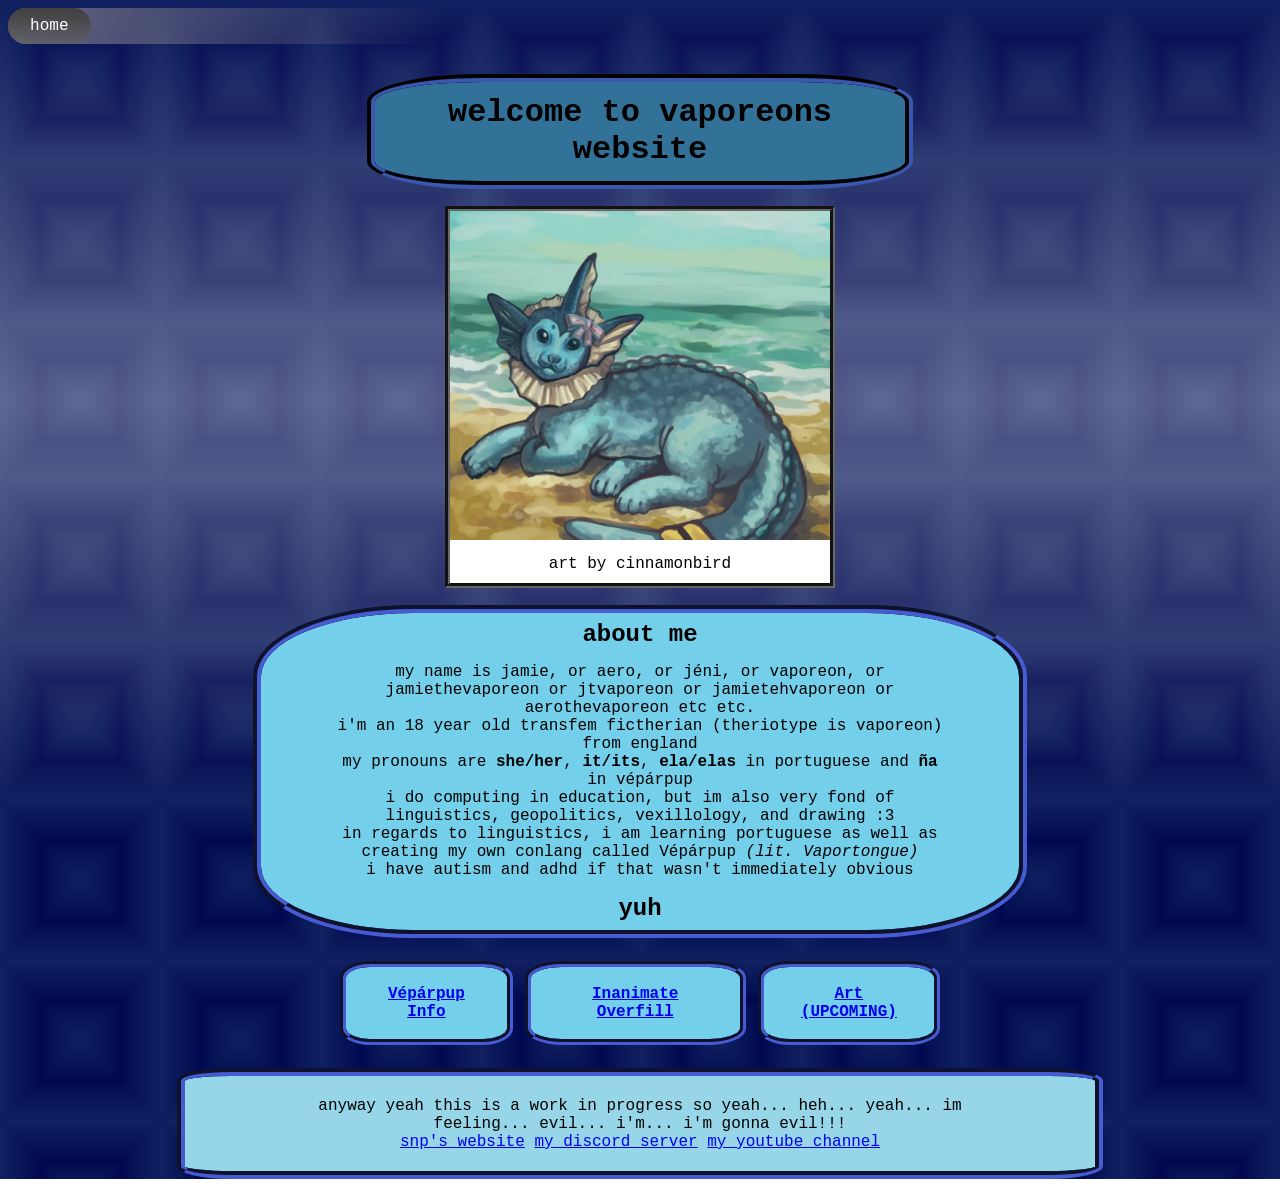
==== index.html @ 76f34297 "Update index.html" ====
<!DOCTYPE html>
<meta charset="UTF-8">
<html>
<head>
<link rel="stylesheet" href="./styles/style.css">
<title>Vaporeon's Website</title>
</head>
  
<body>
  <header>
    <a href="https://vaporeon.pet" class="button">home</a>
  </header>
  
  <h1>
    welcome to vaporeons website
  </h1>

  <div class="fih">
    <img class="fih" src="/imgs/gayfishpic.png" alt="kanye west">
    <p class="fih">art by cinnamonbird</p>
  </div>

  <div>
    <h2>
      about me
    </h2>
    <p>
      my name is jamie, or aero, or jéni, or vaporeon, or jamiethevaporeon or jtvaporeon or jamietehvaporeon or aerothevaporeon etc etc.<br>
      i'm an 18 year old transfem fictherian (theriotype is vaporeon) from england<br>
      my pronouns are <b>she/her</b>, <b>it/its</b>, <b>ela/elas</b> in portuguese and <b>ña</b> in vépárpup<br>
      i do computing in education, but im also very fond of linguistics, geopolitics, vexillology, and drawing :3<br>
      in regards to linguistics, i am learning portuguese as well as creating my own conlang called Vépárpup <i>(lit. Vaportongue)</i><br>
      i have autism and adhd if that wasn't immediately obvious
    </p>
    <h2>
      yuh
    </h2>
  </div>

  <div class="contain">
    <div>
      <p><a href="https://vaporeon.pet/vépárpup"><b>Vépárpup Info</b></a></p>
    </div>
    <div>
      <p><a href="https://vaporeon.pet/inanimateoverfill"><b>Inanimate Overfill</b></a></p>
    </div>
    <div>
      <p><a href="https://vaporeon.pet/nothinghere"><b>Art (UPCOMING)</b></a></p>
    </div>
  </div>

  <div class="footbar">
    <p>anyway yeah this is a work in progress so yeah... heh... yeah... im feeling... evil... i'm... i'm gonna evil!!! <br> <a href="https://snp.cat">snp's website</a> <a href="https://discord.gg/E3eRr9d99A">my discord server</a> <a href="https://youtube.com/@jtvaporeon">my youtube channel</a></p>
  </div>

</body>
</html>
---- styles/style.css ----
body {
  background-image: url('/imgs/gradient2.png'), url('/imgs/gradient.png');
  background-size: auto, 12.5%;
  background-position: center top, left top;
  background-attachment: scroll, scroll;
  background-repeat: repeat-x, repeat;
  font-family: "Lucida Console", monospace;
}

/* Header section */

header {
  background-color: rgba(103, 103, 128, 0);
  background-image: linear-gradient(to right, rgba(103, 103, 128, 1), rgba(103, 103, 128, 0));
  min-width: 35%;
  width: 35%;
  margin: 0;
  top: 0;
  left: 0;
  position: sticky;
  height: 5%;
  display: flex;
  align-items: center;
  border-radius: 25px 0px 0px 25px;
}

header a.button {
  background-image: linear-gradient(to bottom, #404040, rgba(96, 96, 96, 0.65));
  color: white;
  border: 2px #a0a0a0;
  padding: 2% 5%;
  text-decoration: none;
  border-radius: 25px;
}
/* lucida console doesn't like the voiceless retroflex trill */
  
.vlrt {
  font-family: "Times New Roman", serif;
}

/* heading */

h1 {
  margin: auto;
  margin-top: 3%;
  max-width: 40%;
  background-color: #337298;
  text-align: center;
  padding: 1%;
  border-radius: 20%;
  outline-style: groove;
  outline-color: #1E2D59;
  outline-width: 8px;
}

/* div and classes */

div {
  margin: auto;
  margin-top: 2%;
  max-width: 60%;
  background-color: #73cfea;
  text-align: center;
  border-radius: 20%;
  outline-style: groove;
  outline-color: #2b377f;
  outline-width: 8px;
}

div.footbar {
  margin: auto;
  margin-top: 2%;
  max-width: 70%;
  background-color: #96d6e8;
  text-align: center;
  border-radius: 5%;
  padding: 1%;
  outline-style: groove;
  outline-color: #2b377f;
  outline-width: 8px;
}

div.fih {
  border-radius: 0%;
  max-width: 30%;
  border: 5px groove #676767;
  background-color: white;
  outline: none;
}

div.widea {
  margin: auto;
  margin-top: 2%;
  max-width: 75%;
  background-color: #73cfea;
  text-align: center;
  border-radius: 20%;
  outline-style: groove;
  outline-color: #2b377f;
  outline-width: 8px;
}

div.wideb {
  margin: auto;
  margin-top: 2%;
  max-width: 85%;
  padding: 1%;
  background-color: #73cfea;
  text-align: center;
  border-radius: 20%;
  outline-style: groove;
  outline-color: #2b377f;
  outline-width: 8px;
}

div.smalla {
  margin: auto;
  margin-top: 2%;
  max-width: 40%;
  background-color: #73cfea;
  text-align: center;
  border-radius: 20%;
  outline-style: groove;
  outline-color: #2b377f;
  outline-width: 8px;
}

div.smallb {
  margin: 1% auto;
  max-width: 35%;
  background-color: #99E7FF;
  text-align: center;
  border-radius: 12%;
  outline-style: groove;
  outline-color: #134d7f;
  outline-width: 8px;
}

div.smallb h3 {
  font-size: 1.1em;
}

div.source {
  margin: auto;
  max-width: 80%;
  background-color: rgba(134, 134, 134, 0.75);
  text-align: center;
  border-radius: 10%;
  outline: none;
}

div.source p {
  font-size: 0.8em;
  max-width: 95%;
}

/* flexbox contain section */

div.overcont {
  max-width: 100%;
  display: inline-block;
  background-color: rgba(0, 0, 0, 0.0);
  border: none;
  outline: none;
  margin: 1% auto;
}

.contain {
  max-width: 90%;
  display: flex;
  flex-wrap: wrap;
  background-color: rgba(0, 0, 0, 0.0);
  border: none;
  outline: none;
  justify-content: center;
  align-items: center;
}

.contain div {
  background-color: #73cfea;
  max-width: 30%;
  text-align: center;
  vertical-align: middle;
  border-radius: 15%;
  outline-style: groove;
  outline-color: #2b377f;
  outline-width: 6px;
  margin: 12px;
  padding: 10px;
}

.contain div:hover {
  background-color: #bff1ff;
  outline-color: #292c3f;
  transform: scale(1.2, 1.2);
}

.containB {
  max-width: 90%;
  display: flex;
  flex-wrap: wrap;
  background-color: rgba(0, 0, 0, 0.0);
  border: none;
  outline: none;
  justify-content: center;
  align-items: center;
  margin: auto;
  margin-top: 2px;
}

.containB div {
  background-color: #73cfea;
  max-width: 35%;
  text-align: center;
  vertical-align: middle;
  border-radius: 15%;
  outline-style: groove;
  outline-color: #2b377f;
  outline-width: 8px;
  margin: 15px;
  padding: 10px;
}

img.fih {
  max-width: 100%;
  max-height: auto;
}

/* others */

h2 {
  max-width: 80%;
  margin: auto;
  text-align: center;
  padding: 1%;
}

h3 {
  max-width: 80%;
  margin: auto;
  text-align: center;
  padding: 1%;
}

h4 {
  max-width: 85%;
  margin: auto;
  text-align: center;
  padding: 1%;
}

p {
  margin: auto;
  max-width: 80%;
  text-align: center;
  padding: 8px;
}

p.nospace {
  margin: auto;
  max-width: 80%;
  text-align: center;
  padding: 0px;
}

blockquote {
  margin: auto;
  max-width: 80%;
  text-align: center;
  padding: 5px;
  opacity: 0.8;
  font-size: 0.8em;
}

p.fih {
  padding: 10px;
}
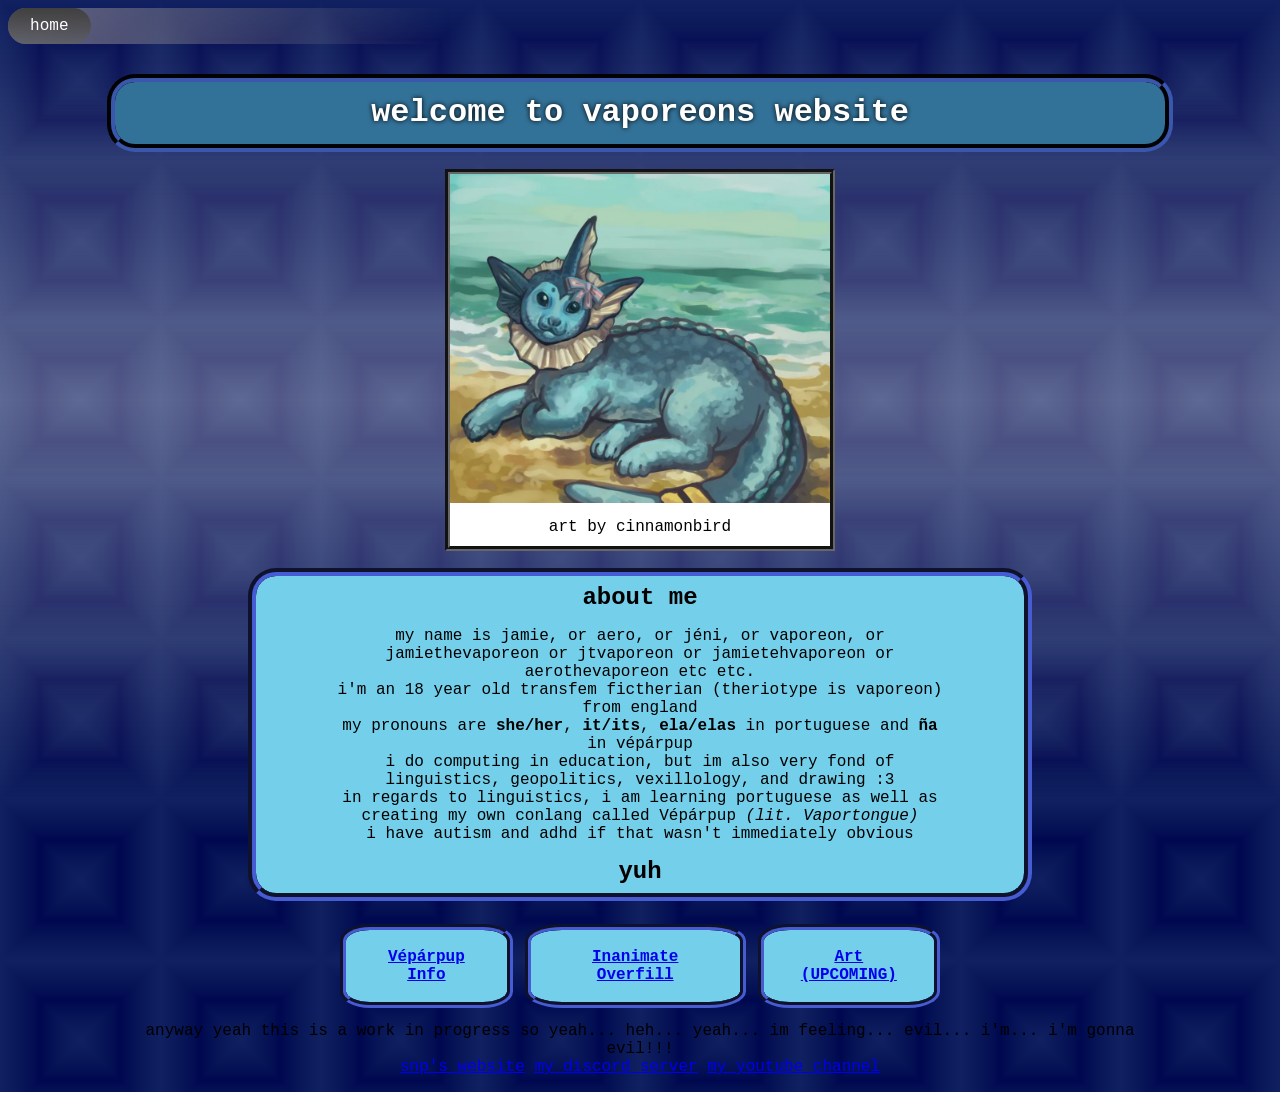
==== commit 3be05f6b: "Update index.html" ====
--- a/index.html
+++ b/index.html
@@ -49,9 +49,9 @@
     </div>
   </div>
 
-  <div class="footbar">
+  <footer>
     <p>anyway yeah this is a work in progress so yeah... heh... yeah... im feeling... evil... i'm... i'm gonna evil!!! <br> <a href="https://snp.cat">snp's website</a> <a href="https://discord.gg/E3eRr9d99A">my discord server</a> <a href="https://youtube.com/@jtvaporeon">my youtube channel</a></p>
-  </div>
+  </footer>
 
 </body>
 </html>
--- a/styles/style.css
+++ b/styles/style.css
@@ -43,11 +43,13 @@
 h1 {
   margin: auto;
   margin-top: 3%;
-  max-width: 40%;
+  max-width: 80vw;
   background-color: #337298;
   text-align: center;
-  padding: 1%;
-  border-radius: 20%;
+  color: white;
+  text-shadow: 0px 0px 5px black;
+  padding: 1%;
+  border-radius: 20px;
   outline-style: groove;
   outline-color: #1E2D59;
   outline-width: 8px;
@@ -58,10 +60,10 @@
 div {
   margin: auto;
   margin-top: 2%;
-  max-width: 60%;
-  background-color: #73cfea;
-  text-align: center;
-  border-radius: 20%;
+  max-width: 60vw;
+  background-color: #73cfea;
+  text-align: center;
+  border-radius: 20px;
   outline-style: groove;
   outline-color: #2b377f;
   outline-width: 8px;
@@ -70,14 +72,13 @@
 div.footbar {
   margin: auto;
   margin-top: 2%;
-  max-width: 70%;
-  background-color: #96d6e8;
-  text-align: center;
-  border-radius: 5%;
-  padding: 1%;
-  outline-style: groove;
-  outline-color: #2b377f;
-  outline-width: 8px;
+  max-width: 100vw;
+  background-color: #b8d7e0;
+  text-align: center;
+  padding: 1%;
+  border-radius: 0px;
+  border: none;
+  outline: none;
 }
 
 div.fih {
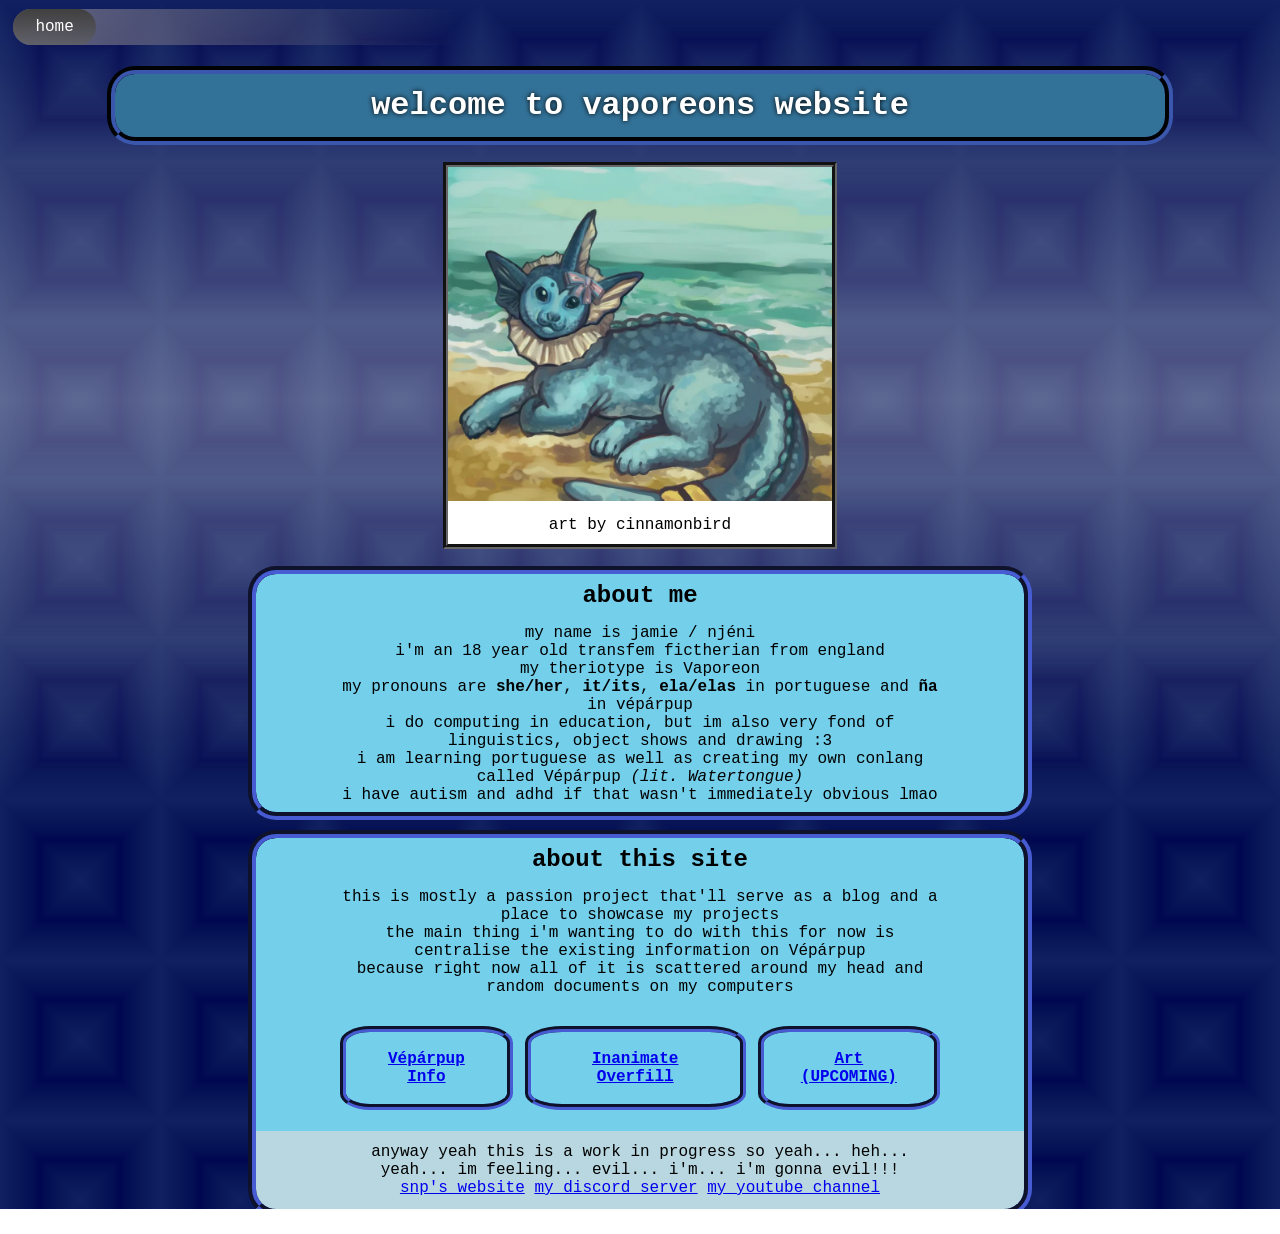
==== commit 93333515: "Revise content and structure of index.html Updated personal information and added a section about th" ====
--- a/index.html
+++ b/index.html
@@ -25,17 +25,23 @@
       about me
     </h2>
     <p>
-      my name is jamie, or aero, or jéni, or vaporeon, or jamiethevaporeon or jtvaporeon or jamietehvaporeon or aerothevaporeon etc etc.<br>
-      i'm an 18 year old transfem fictherian (theriotype is vaporeon) from england<br>
+      my name is jamie / njéni<br>
+      i'm an 18 year old transfem fictherian from england<br>
+      my theriotype is Vaporeon<br>
       my pronouns are <b>she/her</b>, <b>it/its</b>, <b>ela/elas</b> in portuguese and <b>ña</b> in vépárpup<br>
-      i do computing in education, but im also very fond of linguistics, geopolitics, vexillology, and drawing :3<br>
-      in regards to linguistics, i am learning portuguese as well as creating my own conlang called Vépárpup <i>(lit. Vaportongue)</i><br>
-      i have autism and adhd if that wasn't immediately obvious
+      i do computing in education, but im also very fond of linguistics, object shows and drawing :3<br>
+      i am learning portuguese as well as creating my own conlang called Vépárpup <i>(lit. Watertongue)</i><br>
+      i have autism and adhd if that wasn't immediately obvious lmao
     </p>
-    <h2>
-      yuh
-    </h2>
   </div>
+
+  <div>
+    <h2>about this site</h2>
+    <p>
+      this is mostly a passion project that'll serve as a blog and a place to showcase my projects<br>
+      the main thing i'm wanting to do with this for now is centralise the existing information on Vépárpup<br>
+      because right now all of it is scattered around my head and random documents on my computers
+    </p>
 
   <div class="contain">
     <div>
--- a/styles/style.css
+++ b/styles/style.css
@@ -5,6 +5,15 @@
   background-attachment: scroll, scroll;
   background-repeat: repeat-x, repeat;
   font-family: "Lucida Console", monospace;
+  margin: 0;
+  padding: 0;
+  width: 100%;
+}
+
+html {
+  margin: 0;
+  padding: 0;
+  width: 100%;
 }
 
 /* Header section */
@@ -15,8 +24,8 @@
   min-width: 35%;
   width: 35%;
   margin: 0;
-  top: 0;
-  left: 0;
+  top: 1%;
+  left: 1%;
   position: sticky;
   height: 5%;
   display: flex;
@@ -38,6 +47,18 @@
   font-family: "Times New Roman", serif;
 }
 
+/* footer */
+footer {
+  margin-top: 2%;
+  max-width: 100%;
+  background-color: #b8d7e0;
+  text-align: center;
+  border-radius: 0px;
+  padding: 0.5%;
+  border: none;
+  outline: none;
+}
+
 /* heading */
 
 h1 {
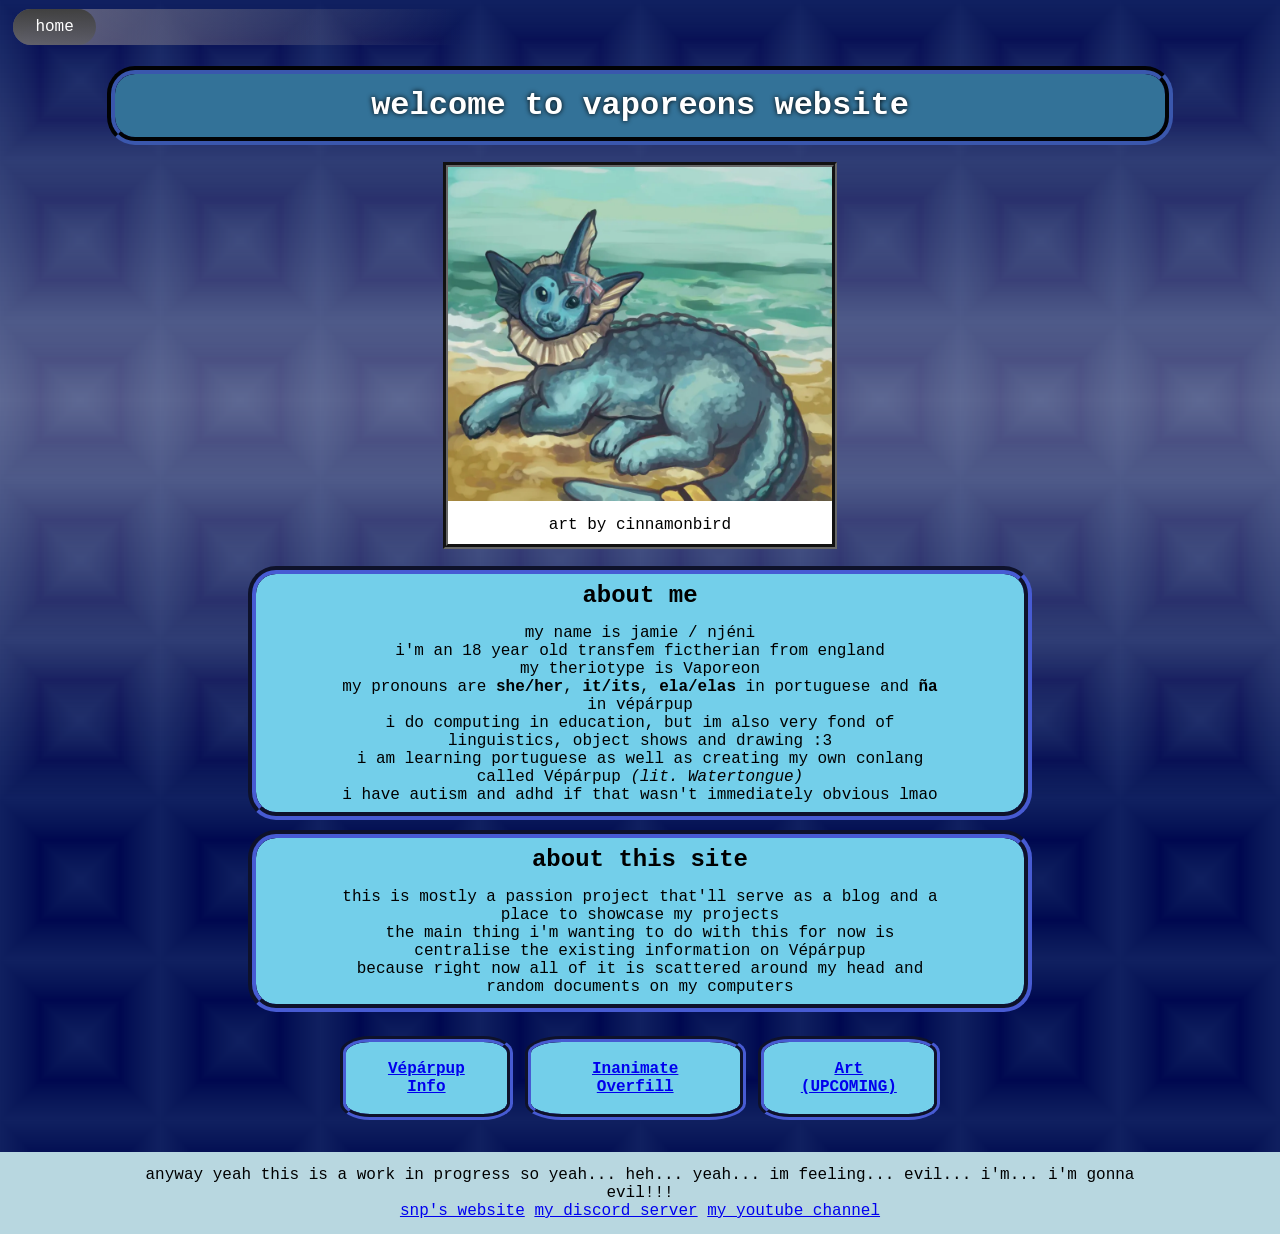
==== commit d5dcc810: "Fix div format" ====
--- a/index.html
+++ b/index.html
@@ -42,6 +42,7 @@
       the main thing i'm wanting to do with this for now is centralise the existing information on Vépárpup<br>
       because right now all of it is scattered around my head and random documents on my computers
     </p>
+  </div>
 
   <div class="contain">
     <div>
--- a/styles/style.css
+++ b/styles/style.css
@@ -50,6 +50,7 @@
 /* footer */
 footer {
   margin-top: 2%;
+  bottom: 0;
   max-width: 100%;
   background-color: #b8d7e0;
   text-align: center;
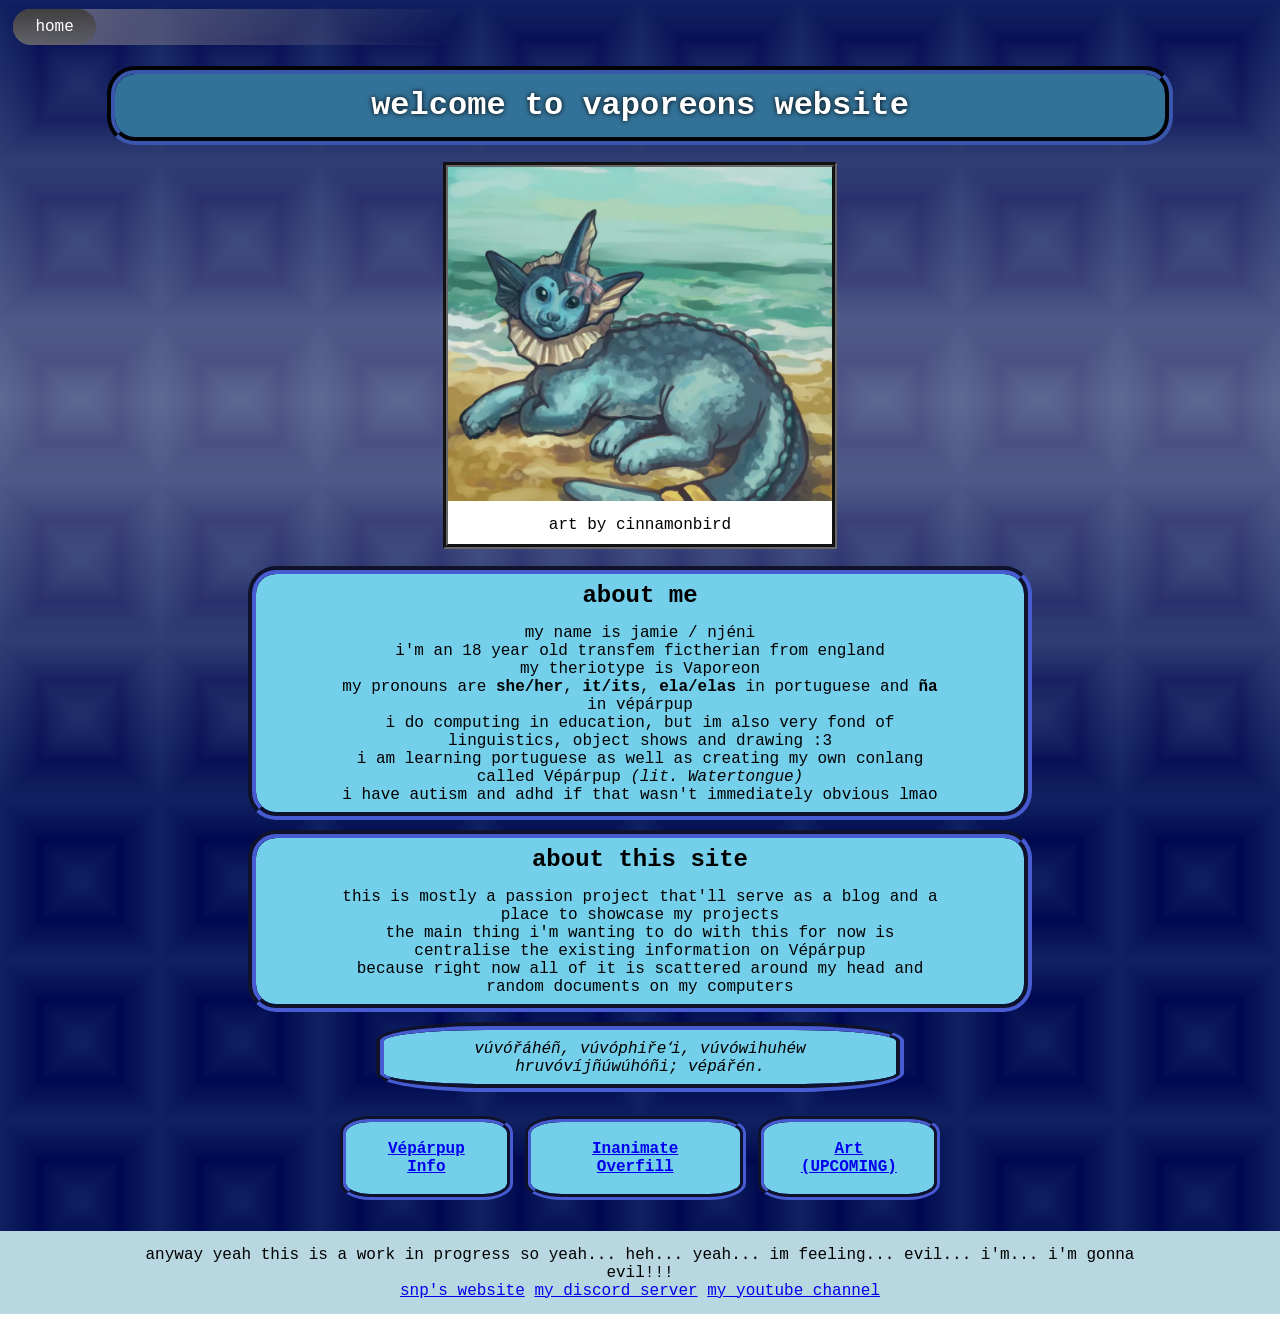
==== commit a1c5cb77: "Add small text section to index.html Added a new section with a small text in the 'smalla' div." ====
--- a/index.html
+++ b/index.html
@@ -44,6 +44,10 @@
     </p>
   </div>
 
+  <div class="smalla">
+    <p><i>vúvóřáhéñ, vúvóphiřeʻi, vúvówihuhéw hruvóvíjñúwúhóñi; vépářén.</i></p>
+  </div>
+
   <div class="contain">
     <div>
       <p><a href="https://vaporeon.pet/vépárpup"><b>Vépárpup Info</b></a></p>
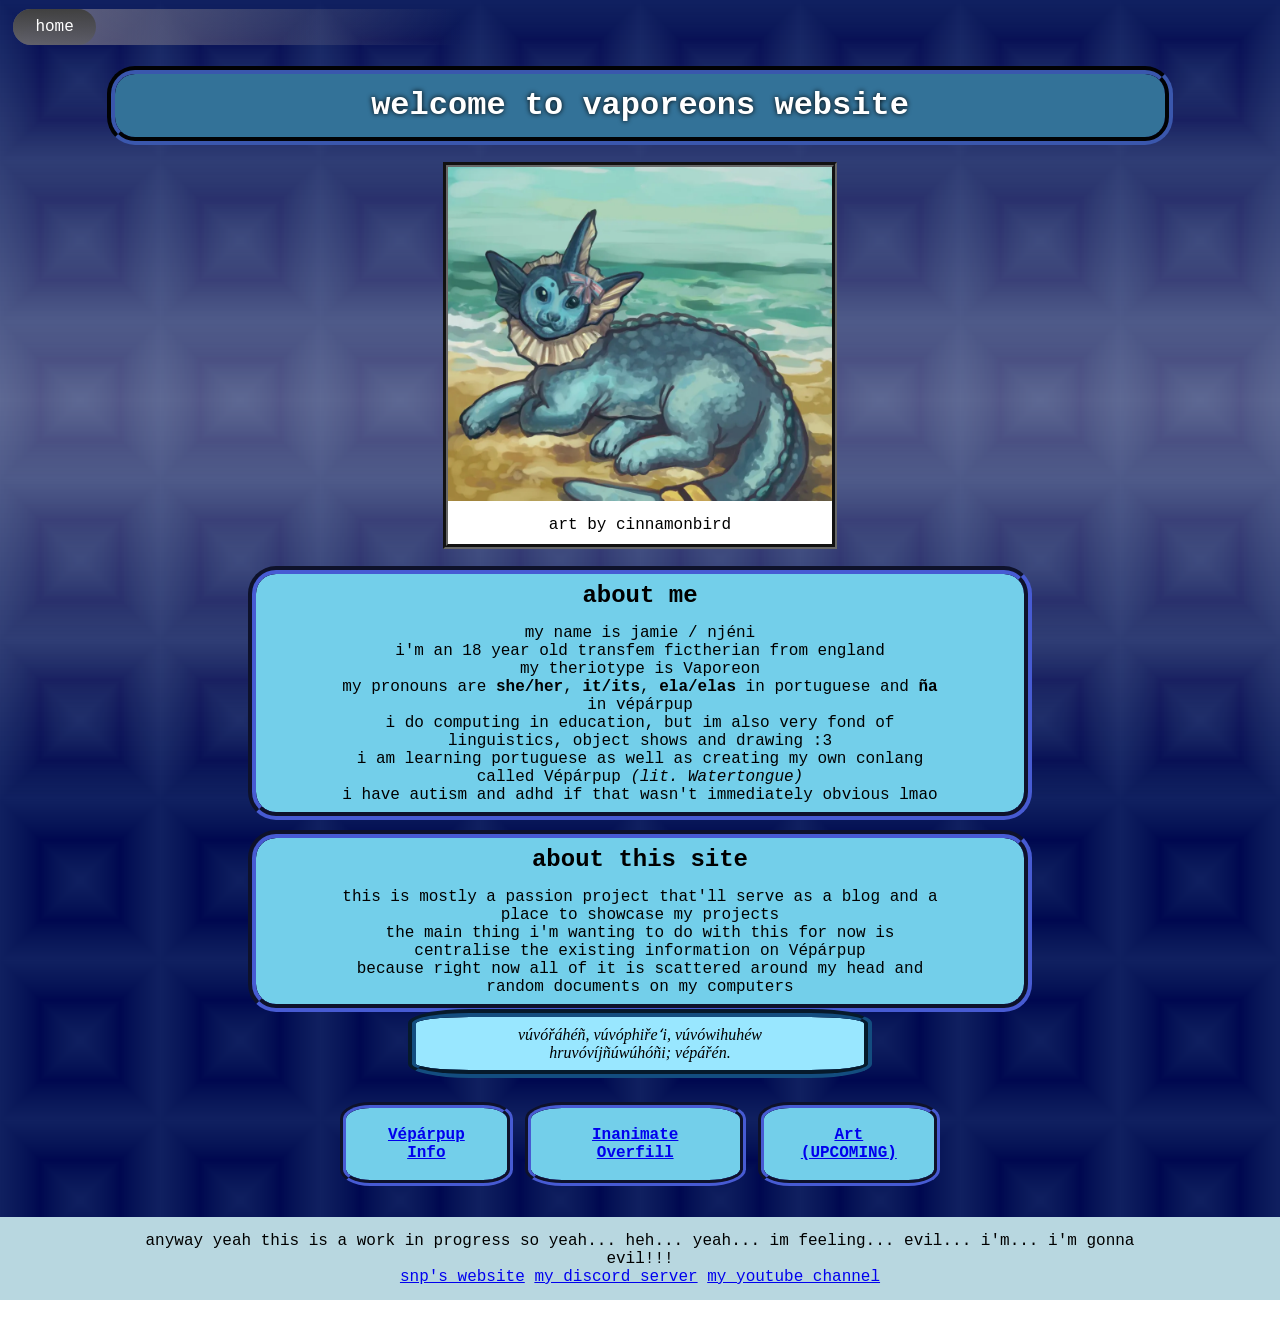
==== commit 1fa8216f: "change classes on a thing" ====
--- a/index.html
+++ b/index.html
@@ -44,8 +44,8 @@
     </p>
   </div>
 
-  <div class="smalla">
-    <p><i>vúvóřáhéñ, vúvóphiřeʻi, vúvówihuhéw hruvóvíjñúwúhóñi; vépářén.</i></p>
+  <div class="smallb">
+    <p class="vlrt"><i>vúvóřáhéñ, vúvóphiřeʻi, vúvówihuhéw hruvóvíjñúwúhóñi; vépářén.</i></p>
   </div>
 
   <div class="contain">
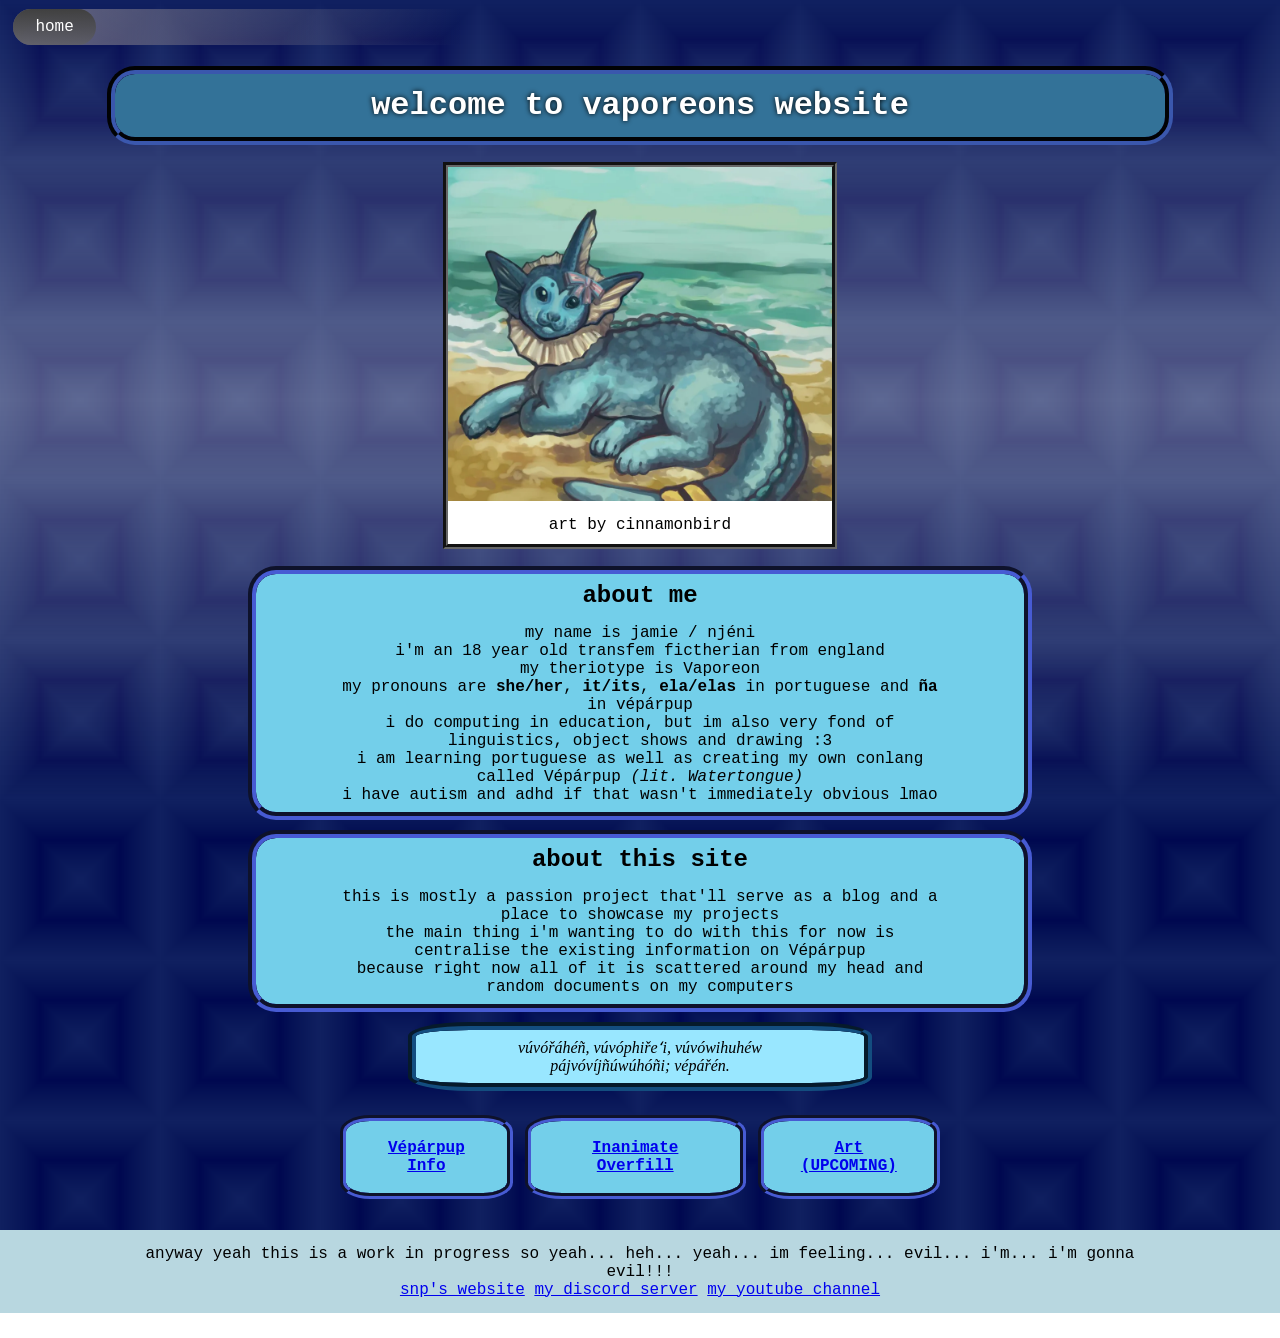
==== commit dd1b5290: "Refactor HTML structure and update class names Updated the 'smallb' class to 'smallb2' and made mino" ====
--- a/index.html
+++ b/index.html
@@ -44,8 +44,8 @@
     </p>
   </div>
 
-  <div class="smallb">
-    <p class="vlrt"><i>vúvóřáhéñ, vúvóphiřeʻi, vúvówihuhéw hruvóvíjñúwúhóñi; vépářén.</i></p>
+  <div class="smallb2">
+    <p class="vlrt"><i>vúvóřáhéñ, vúvóphiřeʻi, vúvówihuhéw pájvóvíjñúwúhóñi; vépářén.</i></p>
   </div>
 
   <div class="contain">
--- a/styles/style.css
+++ b/styles/style.css
@@ -163,6 +163,18 @@
   font-size: 1.1em;
 }
 
+div.smallb2 {
+  margin: 1% auto;
+  margin-top: 2%;
+  max-width: 35%;
+  background-color: #99E7FF;
+  text-align: center;
+  border-radius: 12%;
+  outline-style: groove;
+  outline-color: #134d7f;
+  outline-width: 8px;
+}
+
 div.source {
   margin: auto;
   max-width: 80%;
